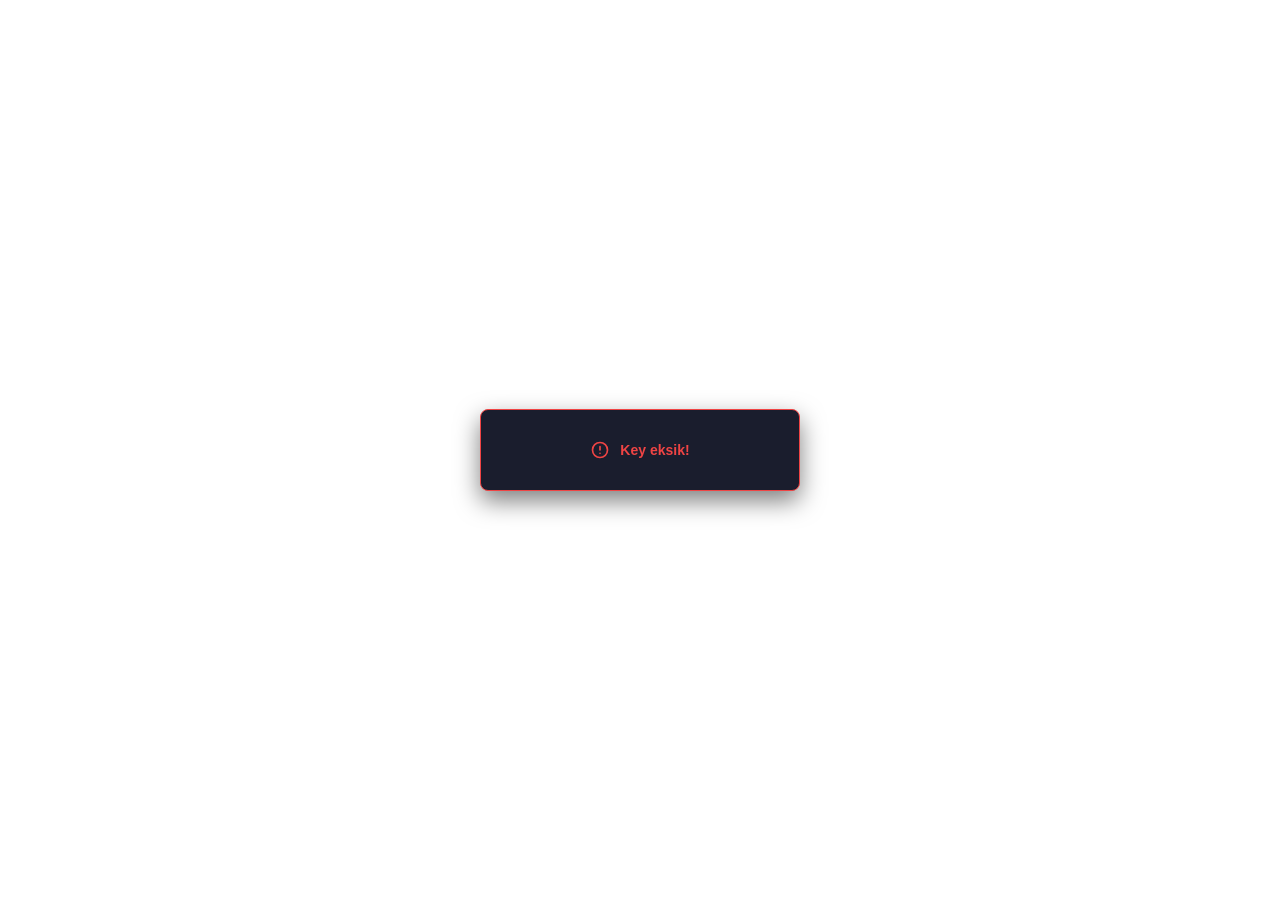
==== captcha.html @ 2829cd3c "Update captcha.html" ====
<!DOCTYPE html>
<html lang="tr">
<head>
<meta charset="UTF-8">
<meta name="viewport" content="width=device-width, initial-scale=1.0">
<title>Vestel CAPTCHA API</title>
<style>
  :root {
    --bg: #1a1d2d;
    --border: rgba(255,255,255,0.1);
    --primary: #00539b;
    --text-muted: #8b92a5;
    --danger: #ef4444;
    --success: #10b981;
  }

  * { margin: 0; padding: 0; box-sizing: border-box; font-family: 'Segoe UI', sans-serif; }

  /* Arka planı şeffaf yapıyoruz ki iframe ile eklendiğinde tam otursun */
  body { 
    background: transparent; 
    display: flex; 
    justify-content: center; 
    align-items: center;
    height: 100vh;
    overflow: hidden;
  }

  /* CAPTCHA Kutusu */
  .captcha-widget {
    width: 320px;
    background: var(--bg);
    border: 1px solid var(--border);
    border-radius: 8px;
    padding: 20px;
    box-shadow: 0 10px 25px rgba(0,0,0,0.5);
    box-sizing: border-box;
  }

  /* 1. Yükleniyor */
  .loading-state { display: flex; align-items: center; justify-content: center; gap: 10px; color: var(--text-muted); font-size: 14px; padding: 10px 0;}
  .spinner { width: 20px; height: 20px; border: 2px solid var(--border); border-top-color: var(--primary); border-radius: 50%; animation: spin 1s linear infinite; }
  @keyframes spin { to { transform: rotate(360deg); } }

  /* 2. Hata */
  .error-state { display: none; color: var(--danger); font-size: 14px; font-weight: 600; align-items: center; justify-content: center; gap: 10px; padding: 10px 0;}
  
  /* 3. Doğrulama Ekranı */
  .verify-state { display: none; flex-direction: column; gap: 15px; }
  .verify-header { display: flex; align-items: center; justify-content: center; gap: 10px; font-size: 13px; color: var(--text-muted); }
  .verify-header img { height: 22px; object-fit: contain; }
  
  .verify-question { 
    font-size: 22px; font-weight: 800; text-align: center; color: #fff; 
    background: rgba(0,0,0,0.2); padding: 15px; border-radius: 6px; letter-spacing: 2px; 
  }
  
  /* Giriş ve Buton Alt Alta */
  .verify-input-group { display: flex; flex-direction: column; gap: 10px; }
  .verify-input-group input { 
    width: 100%; padding: 12px; background: rgba(0,0,0,0.2); border: 1px solid var(--border); 
    border-radius: 6px; color: #fff; text-align: center; outline: none; font-size: 16px;
  }
  .verify-input-group input:focus { border-color: var(--primary); }
  
  .verify-btn { 
    width: 100%; padding: 12px; background: var(--primary); border: none; border-radius: 6px; 
    color: #fff; font-weight: bold; font-size: 16px; cursor: pointer; transition: 0.2s;
  }
  .verify-btn:hover { background: #0066c0; }

  /* 4. Başarılı */
  .success-state { display: none; color: var(--success); font-size: 15px; font-weight: 600; align-items: center; justify-content: center; gap: 10px; padding: 10px 0;}

  @keyframes shake { 0%,100% { transform: translateX(0); } 25% { transform: translateX(-5px); } 75% { transform: translateX(5px); } }
  .shake { animation: shake 0.3s ease; border-color: var(--danger) !important; }
</style>
</head>
<body>

  <div class="captcha-widget" id="captchaWidget">
    
    <div class="loading-state" id="loadingState">
      <div class="spinner"></div>
      <span>Güvenlik kontrolü...</span>
    </div>

    <div class="error-state" id="errorState">
      <svg fill="none" stroke="currentColor" viewBox="0 0 24 24" width="20"><path stroke-linecap="round" stroke-linejoin="round" stroke-width="2" d="M12 8v4m0 4h.01M21 12a9 9 0 11-18 0 9 9 0 0118 0z"></path></svg>
      <span id="errorMsg">Hata</span>
    </div>

    <div class="verify-state" id="verifyState">
      <div class="verify-header">
        <img src="https://cdn.worldvectorlogo.com/logos/vestel-1.svg" alt="Vestel" onerror="this.style.display='none'">
        <span>Robot değilim</span>
      </div>
      
      <div class="verify-question" id="wQuestion">... + ... = ?</div>
      
      <div class="verify-input-group">
        <input type="text" id="wAnswer" placeholder="Cevabı buraya yazın" autocomplete="off">
        <button class="verify-btn" onclick="checkAnswer()">Onayla</button>
      </div>
    </div>

    <div class="success-state" id="successState">
      <svg fill="none" stroke="currentColor" viewBox="0 0 24 24" width="20"><path stroke-linecap="round" stroke-linejoin="round" stroke-width="2" d="M5 13l4 4L19 7"></path></svg>
      <span>Doğrulandı!</span>
    </div>

  </div>

  <script>
    // GitHub'daki keys.json dosyasının linki
    const GITHUB_KEY_JSON_URL = "https://raw.githubusercontent.com/scptr1155-gif/roblozx/main/keys.json";
    
    // URL'den gelen siteKey'i al (Örn: captcha.html?key=site_01s1b7mpae)
    const urlParams = new URLSearchParams(window.location.search);
    const siteKey = urlParams.get('key'); 

    let correctAnswer = 0;

    document.addEventListener("DOMContentLoaded", async () => {
      await validateKey();
    });

    async function validateKey() {
      if (!siteKey) return showError("Key eksik!");

      try {
        const res = await fetch(GITHUB_KEY_JSON_URL + "?nocache=" + Math.random());
        const data = await res.json();
        
        const keyData = data.keys.find(k => k.siteKey === siteKey);

        if (!keyData) {
          return showError("Geçersiz Key!");
        }

        const expireDate = new Date(keyData.expires);
        const today = new Date();
        today.setHours(0, 0, 0, 0);
        expireDate.setHours(0, 0, 0, 0);

        if (today > expireDate) {
          return showError("Süresi dolmuş!");
        }

        // Başarılıysa soruyu göster
        document.getElementById("loadingState").style.display = "none";
        document.getElementById("verifyState").style.display = "flex";
        generateQuestion();

      } catch (e) {
        showError("Bağlantı Hatası!");
      }
    }

    function showError(msg) {
      document.getElementById("loadingState").style.display = "none";
      document.getElementById("errorState").style.display = "flex";
      document.getElementById("errorMsg").textContent = msg;
      document.getElementById("captchaWidget").classList.add("shake");
      
      // Ana siteye hata mesajı yolla
      if (window.parent !== window) {
        window.parent.postMessage({ type: "CAPTCHA_ERROR", message: msg }, "*");
      }
    }

    function generateQuestion() {
      const n1 = Math.floor(Math.random() * 10) + 1;
      const n2 = Math.floor(Math.random() * 10) + 1;
      correctAnswer = n1 + n2;
      document.getElementById("wQuestion").textContent = `${n1} + ${n2} = ?`;
      document.getElementById("wAnswer").value = "";
      
      document.getElementById("wAnswer").addEventListener("keypress", (e) => {
        if (e.key === "Enter") checkAnswer();
      });
      setTimeout(() => document.getElementById("wAnswer").focus(), 100);
    }

    function checkAnswer() {
      const val = parseInt(document.getElementById("wAnswer").value.trim());
      
      if (val === correctAnswer) {
        document.getElementById("verifyState").style.display = "none";
        document.getElementById("successState").style.display = "flex";
        
        // Başarılıysa ana siteye mesaj yolla
        if (window.parent !== window) {
          setTimeout(() => {
            window.parent.postMessage({ type: "CAPTCHA_SUCCESS", siteKey: siteKey }, "*");
          }, 800);
        }
      } else {
        const input = document.getElementById("wAnswer");
        input.value = "";
        input.classList.add("shake");
        setTimeout(() => input.classList.remove("shake"), 300);
      }
    }
  </script>
</body>
</html>
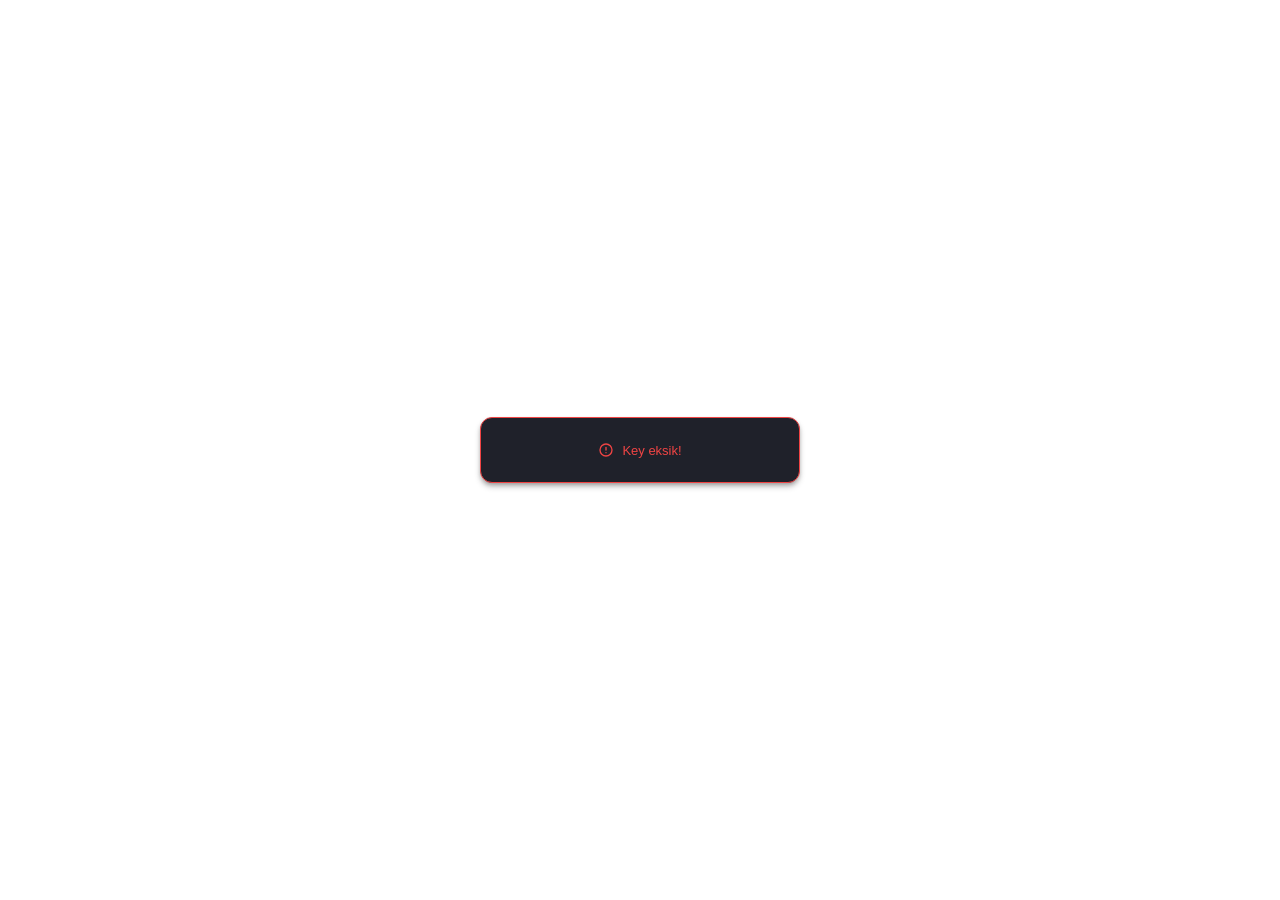
==== commit 20eeddbe: "Update captcha.html" ====
--- a/captcha.html
+++ b/captcha.html
@@ -3,20 +3,21 @@
 <head>
 <meta charset="UTF-8">
 <meta name="viewport" content="width=device-width, initial-scale=1.0">
-<title>Vestel CAPTCHA API</title>
+<title>Vestel CAPTCHA</title>
 <style>
   :root {
-    --bg: #1a1d2d;
-    --border: rgba(255,255,255,0.1);
-    --primary: #00539b;
-    --text-muted: #8b92a5;
+    --bg: #1f212a; /* Daha şık bir koyu gri/lacivert */
+    --border: rgba(255, 255, 255, 0.08);
+    --primary: #2563eb; /* Modern bir mavi */
+    --text-main: #f3f4f6;
+    --text-muted: #9ca3af;
     --danger: #ef4444;
     --success: #10b981;
   }
 
-  * { margin: 0; padding: 0; box-sizing: border-box; font-family: 'Segoe UI', sans-serif; }
-
-  /* Arka planı şeffaf yapıyoruz ki iframe ile eklendiğinde tam otursun */
+  * { margin: 0; padding: 0; box-sizing: border-box; font-family: -apple-system, BlinkMacSystemFont, "Segoe UI", Roboto, Helvetica, Arial, sans-serif; }
+
+  /* Arka planı şeffaf yapıyoruz */
   body { 
     background: transparent; 
     display: flex; 
@@ -26,53 +27,69 @@
     overflow: hidden;
   }
 
-  /* CAPTCHA Kutusu */
+  /* Kutu Tasarımı */
   .captcha-widget {
     width: 320px;
     background: var(--bg);
     border: 1px solid var(--border);
-    border-radius: 8px;
-    padding: 20px;
-    box-shadow: 0 10px 25px rgba(0,0,0,0.5);
+    border-radius: 12px; /* Daha yumuşak köşeler */
+    padding: 16px;
+    box-shadow: 0 4px 6px -1px rgba(0, 0, 0, 0.3), 0 2px 4px -1px rgba(0, 0, 0, 0.2);
     box-sizing: border-box;
   }
 
   /* 1. Yükleniyor */
-  .loading-state { display: flex; align-items: center; justify-content: center; gap: 10px; color: var(--text-muted); font-size: 14px; padding: 10px 0;}
-  .spinner { width: 20px; height: 20px; border: 2px solid var(--border); border-top-color: var(--primary); border-radius: 50%; animation: spin 1s linear infinite; }
+  .loading-state { display: flex; align-items: center; justify-content: center; gap: 12px; color: var(--text-muted); font-size: 14px; padding: 8px 0; }
+  .spinner { width: 16px; height: 16px; border: 2px solid var(--border); border-top-color: var(--primary); border-radius: 50%; animation: spin 0.8s linear infinite; }
   @keyframes spin { to { transform: rotate(360deg); } }
 
   /* 2. Hata */
-  .error-state { display: none; color: var(--danger); font-size: 14px; font-weight: 600; align-items: center; justify-content: center; gap: 10px; padding: 10px 0;}
+  .error-state { display: none; color: var(--danger); font-size: 13px; font-weight: 500; align-items: center; justify-content: center; gap: 8px; padding: 8px 0; }
   
   /* 3. Doğrulama Ekranı */
-  .verify-state { display: none; flex-direction: column; gap: 15px; }
-  .verify-header { display: flex; align-items: center; justify-content: center; gap: 10px; font-size: 13px; color: var(--text-muted); }
-  .verify-header img { height: 22px; object-fit: contain; }
-  
+  .verify-state { display: none; flex-direction: column; }
+  
+  /* Üst Kısım (Logo ve Yazı) */
+  .verify-header { 
+    display: flex; align-items: center; gap: 12px; 
+    margin-bottom: 12px; padding-bottom: 12px; 
+    border-bottom: 1px solid var(--border);
+  }
+  /* Beyaz kutu arka planını kaldırıp logoyu şeffaf hale getirdik */
+  .verify-header img { 
+    height: 18px; 
+    object-fit: contain; 
+    filter: brightness(0) invert(1); /* Logoyu beyaz yapar, koyu temada şık durur */
+    opacity: 0.9;
+  }
+  .verify-header span { font-size: 13px; color: var(--text-main); font-weight: 500; }
+  
+  /* Soru Alanı */
   .verify-question { 
-    font-size: 22px; font-weight: 800; text-align: center; color: #fff; 
-    background: rgba(0,0,0,0.2); padding: 15px; border-radius: 6px; letter-spacing: 2px; 
-  }
-  
-  /* Giriş ve Buton Alt Alta */
-  .verify-input-group { display: flex; flex-direction: column; gap: 10px; }
+    font-size: 20px; font-weight: 700; text-align: center; color: var(--text-main); 
+    background: rgba(0, 0, 0, 0.2); padding: 12px; border-radius: 8px; 
+    letter-spacing: 1px; margin-bottom: 12px;
+  }
+  
+  /* Giriş ve Buton */
+  .verify-input-group { display: flex; flex-direction: column; gap: 8px; }
   .verify-input-group input { 
-    width: 100%; padding: 12px; background: rgba(0,0,0,0.2); border: 1px solid var(--border); 
-    border-radius: 6px; color: #fff; text-align: center; outline: none; font-size: 16px;
+    width: 100%; padding: 10px 12px; background: rgba(0, 0, 0, 0.2); 
+    border: 1px solid var(--border); border-radius: 6px; color: var(--text-main); 
+    text-align: center; outline: none; font-size: 14px; transition: border 0.2s;
   }
   .verify-input-group input:focus { border-color: var(--primary); }
   
   .verify-btn { 
-    width: 100%; padding: 12px; background: var(--primary); border: none; border-radius: 6px; 
-    color: #fff; font-weight: bold; font-size: 16px; cursor: pointer; transition: 0.2s;
-  }
-  .verify-btn:hover { background: #0066c0; }
+    width: 100%; padding: 10px; background: var(--primary); border: none; border-radius: 6px; 
+    color: #fff; font-weight: 600; font-size: 14px; cursor: pointer; transition: background 0.2s;
+  }
+  .verify-btn:hover { background: #1d4ed8; }
 
   /* 4. Başarılı */
-  .success-state { display: none; color: var(--success); font-size: 15px; font-weight: 600; align-items: center; justify-content: center; gap: 10px; padding: 10px 0;}
-
-  @keyframes shake { 0%,100% { transform: translateX(0); } 25% { transform: translateX(-5px); } 75% { transform: translateX(5px); } }
+  .success-state { display: none; color: var(--success); font-size: 14px; font-weight: 500; align-items: center; justify-content: center; gap: 8px; padding: 8px 0; }
+
+  @keyframes shake { 0%,100% { transform: translateX(0); } 25% { transform: translateX(-4px); } 75% { transform: translateX(4px); } }
   .shake { animation: shake 0.3s ease; border-color: var(--danger) !important; }
 </style>
 </head>
@@ -86,13 +103,14 @@
     </div>
 
     <div class="error-state" id="errorState">
-      <svg fill="none" stroke="currentColor" viewBox="0 0 24 24" width="20"><path stroke-linecap="round" stroke-linejoin="round" stroke-width="2" d="M12 8v4m0 4h.01M21 12a9 9 0 11-18 0 9 9 0 0118 0z"></path></svg>
+      <svg fill="none" stroke="currentColor" viewBox="0 0 24 24" width="16" height="16"><path stroke-linecap="round" stroke-linejoin="round" stroke-width="2" d="M12 8v4m0 4h.01M21 12a9 9 0 11-18 0 9 9 0 0118 0z"></path></svg>
       <span id="errorMsg">Hata</span>
     </div>
 
     <div class="verify-state" id="verifyState">
       <div class="verify-header">
-        <img src="https://cdn.worldvectorlogo.com/logos/vestel-1.svg" alt="Vestel" onerror="this.style.display='none'">
+        <!-- Vestel Logosu -->
+        <img src="https://upload.wikimedia.org/wikipedia/commons/thumb/c/c8/Vestel_logo.svg/512px-Vestel_logo.svg.png" alt="Vestel" onerror="this.style.display='none'">
         <span>Robot değilim</span>
       </div>
       
@@ -105,20 +123,19 @@
     </div>
 
     <div class="success-state" id="successState">
-      <svg fill="none" stroke="currentColor" viewBox="0 0 24 24" width="20"><path stroke-linecap="round" stroke-linejoin="round" stroke-width="2" d="M5 13l4 4L19 7"></path></svg>
-      <span>Doğrulandı!</span>
+      <svg fill="none" stroke="currentColor" viewBox="0 0 24 24" width="16" height="16"><path stroke-linecap="round" stroke-linejoin="round" stroke-width="2" d="M5 13l4 4L19 7"></path></svg>
+      <span>Doğrulandı</span>
     </div>
 
   </div>
 
   <script>
     // GitHub'daki keys.json dosyasının linki
-    const GITHUB_KEY_JSON_URL = "https://raw.githubusercontent.com/scptr1155-gif/roblozx/main/keys.json";
+    const GITHUB_KEY_JSON_URL = "https://scptr1155-gif.github.io/roblozx/keys.json";
     
-    // URL'den gelen siteKey'i al (Örn: captcha.html?key=site_01s1b7mpae)
+    // URL'den gelen siteKey'i al
     const urlParams = new URLSearchParams(window.location.search);
     const siteKey = urlParams.get('key'); 
-
     let correctAnswer = 0;
 
     document.addEventListener("DOMContentLoaded", async () => {
@@ -134,20 +151,15 @@
         
         const keyData = data.keys.find(k => k.siteKey === siteKey);
 
-        if (!keyData) {
-          return showError("Geçersiz Key!");
-        }
+        if (!keyData) return showError("Geçersiz Key!");
 
         const expireDate = new Date(keyData.expires);
         const today = new Date();
         today.setHours(0, 0, 0, 0);
         expireDate.setHours(0, 0, 0, 0);
 
-        if (today > expireDate) {
-          return showError("Süresi dolmuş!");
-        }
-
-        // Başarılıysa soruyu göster
+        if (today > expireDate) return showError("Süresi dolmuş!");
+
         document.getElementById("loadingState").style.display = "none";
         document.getElementById("verifyState").style.display = "flex";
         generateQuestion();
@@ -162,11 +174,7 @@
       document.getElementById("errorState").style.display = "flex";
       document.getElementById("errorMsg").textContent = msg;
       document.getElementById("captchaWidget").classList.add("shake");
-      
-      // Ana siteye hata mesajı yolla
-      if (window.parent !== window) {
-        window.parent.postMessage({ type: "CAPTCHA_ERROR", message: msg }, "*");
-      }
+      if (window.parent !== window) window.parent.postMessage({ type: "CAPTCHA_ERROR", message: msg }, "*");
     }
 
     function generateQuestion() {
@@ -175,10 +183,7 @@
       correctAnswer = n1 + n2;
       document.getElementById("wQuestion").textContent = `${n1} + ${n2} = ?`;
       document.getElementById("wAnswer").value = "";
-      
-      document.getElementById("wAnswer").addEventListener("keypress", (e) => {
-        if (e.key === "Enter") checkAnswer();
-      });
+      document.getElementById("wAnswer").addEventListener("keypress", (e) => { if (e.key === "Enter") checkAnswer(); });
       setTimeout(() => document.getElementById("wAnswer").focus(), 100);
     }
 
@@ -189,11 +194,8 @@
         document.getElementById("verifyState").style.display = "none";
         document.getElementById("successState").style.display = "flex";
         
-        // Başarılıysa ana siteye mesaj yolla
         if (window.parent !== window) {
-          setTimeout(() => {
-            window.parent.postMessage({ type: "CAPTCHA_SUCCESS", siteKey: siteKey }, "*");
-          }, 800);
+          setTimeout(() => { window.parent.postMessage({ type: "CAPTCHA_SUCCESS", siteKey: siteKey }, "*"); }, 600);
         }
       } else {
         const input = document.getElementById("wAnswer");
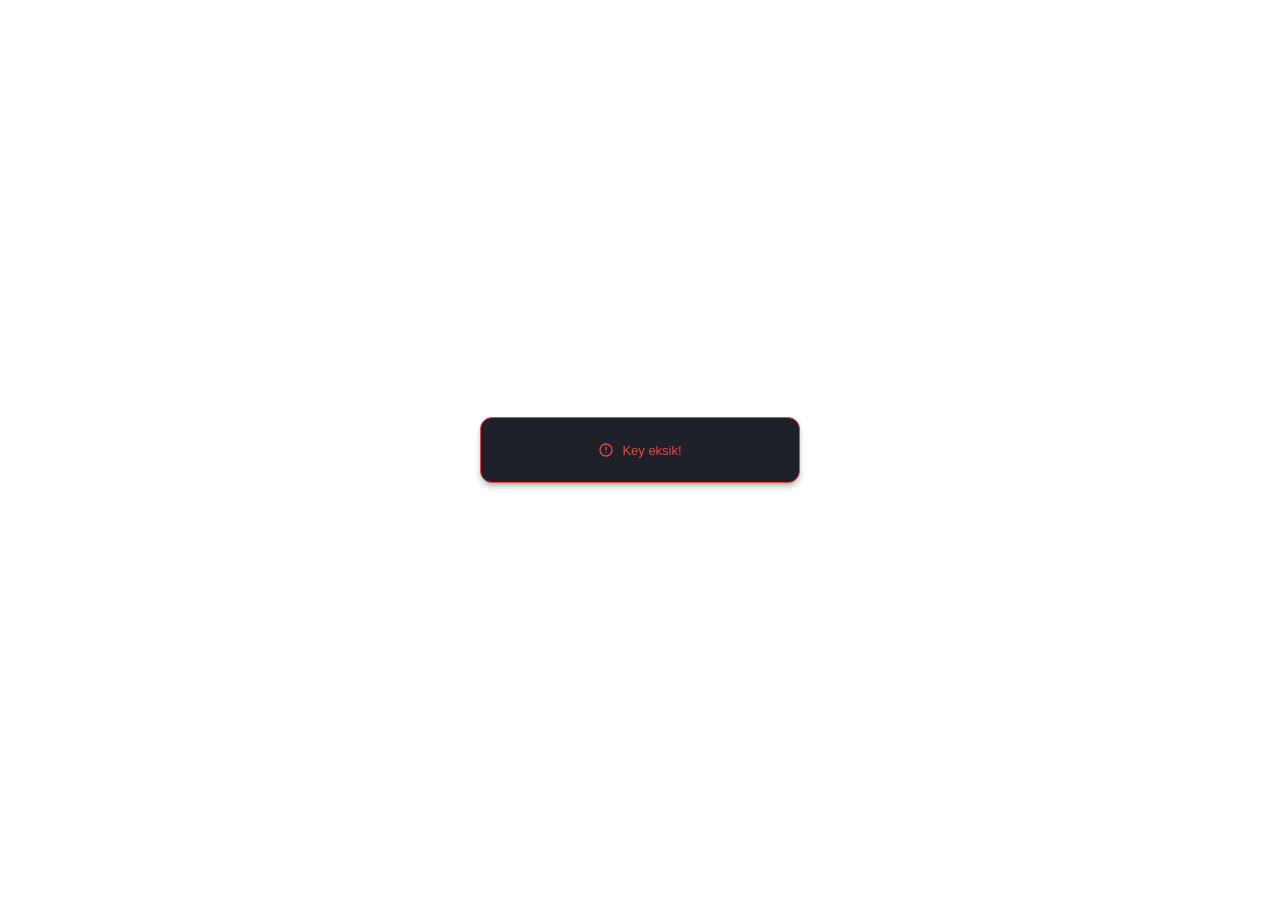
==== commit 0f05db4e: "Update captcha.html" ====
--- a/captcha.html
+++ b/captcha.html
@@ -3,12 +3,12 @@
 <head>
 <meta charset="UTF-8">
 <meta name="viewport" content="width=device-width, initial-scale=1.0">
-<title>Vestel CAPTCHA</title>
+<title>Vestel CAPTCHA - Gelişmiş</title>
 <style>
   :root {
-    --bg: #1f212a; /* Daha şık bir koyu gri/lacivert */
+    --bg: #1f212a; 
     --border: rgba(255, 255, 255, 0.08);
-    --primary: #2563eb; /* Modern bir mavi */
+    --primary: #2563eb; 
     --text-main: #f3f4f6;
     --text-muted: #9ca3af;
     --danger: #ef4444;
@@ -17,76 +17,38 @@
 
   * { margin: 0; padding: 0; box-sizing: border-box; font-family: -apple-system, BlinkMacSystemFont, "Segoe UI", Roboto, Helvetica, Arial, sans-serif; }
 
-  /* Arka planı şeffaf yapıyoruz */
   body { 
     background: transparent; 
-    display: flex; 
-    justify-content: center; 
-    align-items: center;
-    height: 100vh;
-    overflow: hidden;
+    display: flex; justify-content: center; align-items: center;
+    height: 100vh; overflow: hidden;
   }
 
-  /* Kutu Tasarımı */
   .captcha-widget {
-    width: 320px;
-    background: var(--bg);
-    border: 1px solid var(--border);
-    border-radius: 12px; /* Daha yumuşak köşeler */
-    padding: 16px;
-    box-shadow: 0 4px 6px -1px rgba(0, 0, 0, 0.3), 0 2px 4px -1px rgba(0, 0, 0, 0.2);
-    box-sizing: border-box;
+    width: 320px; background: var(--bg); border: 1px solid var(--border);
+    border-radius: 12px; padding: 16px; box-shadow: 0 4px 6px -1px rgba(0, 0, 0, 0.3);
+    box-sizing: border-box; transition: border 0.3s;
   }
 
-  /* 1. Yükleniyor */
   .loading-state { display: flex; align-items: center; justify-content: center; gap: 12px; color: var(--text-muted); font-size: 14px; padding: 8px 0; }
   .spinner { width: 16px; height: 16px; border: 2px solid var(--border); border-top-color: var(--primary); border-radius: 50%; animation: spin 0.8s linear infinite; }
   @keyframes spin { to { transform: rotate(360deg); } }
 
-  /* 2. Hata */
-  .error-state { display: none; color: var(--danger); font-size: 13px; font-weight: 500; align-items: center; justify-content: center; gap: 8px; padding: 8px 0; }
-  
-  /* 3. Doğrulama Ekranı */
+  .error-state { display: none; color: var(--danger); font-size: 13px; font-weight: 500; align-items: center; justify-content: center; gap: 8px; padding: 8px 0; text-align: center;}
+  
   .verify-state { display: none; flex-direction: column; }
-  
-  /* Üst Kısım (Logo ve Yazı) */
-  .verify-header { 
-    display: flex; align-items: center; gap: 12px; 
-    margin-bottom: 12px; padding-bottom: 12px; 
-    border-bottom: 1px solid var(--border);
-  }
-  /* Beyaz kutu arka planını kaldırıp logoyu şeffaf hale getirdik */
-  .verify-header img { 
-    height: 18px; 
-    object-fit: contain; 
-    filter: brightness(0) invert(1); /* Logoyu beyaz yapar, koyu temada şık durur */
-    opacity: 0.9;
-  }
+  .verify-header { display: flex; align-items: center; gap: 12px; margin-bottom: 12px; padding-bottom: 12px; border-bottom: 1px solid var(--border); }
+  .verify-header img { height: 18px; object-fit: contain; filter: brightness(0) invert(1); opacity: 0.9; }
   .verify-header span { font-size: 13px; color: var(--text-main); font-weight: 500; }
   
-  /* Soru Alanı */
-  .verify-question { 
-    font-size: 20px; font-weight: 700; text-align: center; color: var(--text-main); 
-    background: rgba(0, 0, 0, 0.2); padding: 12px; border-radius: 8px; 
-    letter-spacing: 1px; margin-bottom: 12px;
-  }
-  
-  /* Giriş ve Buton */
+  .verify-question { font-size: 20px; font-weight: 700; text-align: center; color: var(--text-main); background: rgba(0, 0, 0, 0.2); padding: 12px; border-radius: 8px; letter-spacing: 1px; margin-bottom: 12px; }
+  
   .verify-input-group { display: flex; flex-direction: column; gap: 8px; }
-  .verify-input-group input { 
-    width: 100%; padding: 10px 12px; background: rgba(0, 0, 0, 0.2); 
-    border: 1px solid var(--border); border-radius: 6px; color: var(--text-main); 
-    text-align: center; outline: none; font-size: 14px; transition: border 0.2s;
-  }
+  .verify-input-group input { width: 100%; padding: 10px 12px; background: rgba(0, 0, 0, 0.2); border: 1px solid var(--border); border-radius: 6px; color: var(--text-main); text-align: center; outline: none; font-size: 14px; transition: border 0.2s; }
   .verify-input-group input:focus { border-color: var(--primary); }
   
-  .verify-btn { 
-    width: 100%; padding: 10px; background: var(--primary); border: none; border-radius: 6px; 
-    color: #fff; font-weight: 600; font-size: 14px; cursor: pointer; transition: background 0.2s;
-  }
+  .verify-btn { width: 100%; padding: 10px; background: var(--primary); border: none; border-radius: 6px; color: #fff; font-weight: 600; font-size: 14px; cursor: pointer; transition: background 0.2s; }
   .verify-btn:hover { background: #1d4ed8; }
 
-  /* 4. Başarılı */
   .success-state { display: none; color: var(--success); font-size: 14px; font-weight: 500; align-items: center; justify-content: center; gap: 8px; padding: 8px 0; }
 
   @keyframes shake { 0%,100% { transform: translateX(0); } 25% { transform: translateX(-4px); } 75% { transform: translateX(4px); } }
@@ -109,16 +71,15 @@
 
     <div class="verify-state" id="verifyState">
       <div class="verify-header">
-        <!-- Vestel Logosu -->
         <img src="https://upload.wikimedia.org/wikipedia/commons/thumb/c/c8/Vestel_logo.svg/512px-Vestel_logo.svg.png" alt="Vestel" onerror="this.style.display='none'">
-        <span>Robot değilim</span>
+        <span id="verifyHeaderText">Robot değilim</span>
       </div>
       
       <div class="verify-question" id="wQuestion">... + ... = ?</div>
       
       <div class="verify-input-group">
         <input type="text" id="wAnswer" placeholder="Cevabı buraya yazın" autocomplete="off">
-        <button class="verify-btn" onclick="checkAnswer()">Onayla</button>
+        <button class="verify-btn" id="verifyBtn" onclick="checkAnswer()">Onayla</button>
       </div>
     </div>
 
@@ -130,13 +91,80 @@
   </div>
 
   <script>
-    // GitHub'daki keys.json dosyasının linki
-    const GITHUB_KEY_JSON_URL = "https://scptr1155-gif.github.io/roblozx/keys.json";
-    
-    // URL'den gelen siteKey'i al
+    const GITHUB_KEY_JSON_URL = "https://scptr1155-gif.github.io/robloxz/keys.json";
     const urlParams = new URLSearchParams(window.location.search);
     const siteKey = urlParams.get('key'); 
+    
     let correctAnswer = 0;
+    
+    // ================= FARE HAREKETİ İZLEME (BOT TESPİTİ) =================
+    let mouseMovements = [];
+    let isHumanMovement = false;
+
+    // Farenin her hareketini kaydet
+    window.addEventListener('mousemove', (e) => {
+      mouseMovements.push({ x: e.clientX, y: e.clientY, t: Date.now() });
+      
+      // Analiz için son 20 hareketi tut
+      if (mouseMovements.length > 20) {
+        mouseMovements.shift();
+        analyzeMouseBehavior();
+      }
+    });
+
+    // Hareketi analiz et
+    function analyzeMouseBehavior() {
+      if (mouseMovements.length < 5 || isHumanMovement) return;
+
+      let straightLineCount = 0;
+      let totalMovements = mouseMovements.length - 1;
+
+      for (let i = 1; i < mouseMovements.length; i++) {
+        let p1 = mouseMovements[i - 1];
+        let p2 = mouseMovements[i];
+        
+        // Açı hesaplaması (Hareket düz bir çizgide mi ilerliyor?)
+        let dx = p2.x - p1.x;
+        let dy = p2.y - p1.y;
+        let angle = Math.atan2(dy, dx);
+
+        // Eğer açılar çok keskin değilse (kusursuz düz çizgi), şüpheli
+        if (i > 1) {
+          let p0 = mouseMovements[i - 2];
+          let dx0 = p1.x - p0.x;
+          let dy0 = p1.y - p0.y;
+          let prevAngle = Math.atan2(dy0, dx0);
+          
+          let angleDiff = Math.abs(angle - prevAngle);
+          
+          // İnsanlar fareyi hareket ettirirken açıyı sürekli değiştirir (mikro titremeler)
+          // Eğer açı değişimi çok azsa (0.05'ten küçükse), bu bir bottur.
+          if (angleDiff < 0.05) {
+            straightLineCount++;
+          }
+        }
+      }
+
+      // Eğer hareketlerin %80'inden fazlası düz çizgi ise insan değildir
+      if (straightLineCount > (totalMovements * 0.8)) {
+        console.warn("Bot tespit edildi: Aşırı düz çizgi hareketi.");
+        showBotError();
+      } else {
+        isHumanMovement = true; // İnsan hareketi onaylandı
+        document.getElementById("verifyHeaderText").textContent = "Robot değilim ✓";
+      }
+    }
+
+    function showBotError() {
+      document.getElementById("loadingState").style.display = "none";
+      document.getElementById("verifyState").style.display = "none";
+      document.getElementById("errorState").style.display = "flex";
+      document.getElementById("errorMsg").textContent = "İşlem reddedildi: Şüpheli hareket tespit edildi!";
+      document.getElementById("captchaWidget").classList.add("shake");
+      
+      if (window.parent !== window) window.parent.postMessage({ type: "CAPTCHA_ERROR", message: "Bot tespit edildi!" }, "*");
+    }
+    // =====================================================================
 
     document.addEventListener("DOMContentLoaded", async () => {
       await validateKey();
@@ -148,7 +176,6 @@
       try {
         const res = await fetch(GITHUB_KEY_JSON_URL + "?nocache=" + Math.random());
         const data = await res.json();
-        
         const keyData = data.keys.find(k => k.siteKey === siteKey);
 
         if (!keyData) return showError("Geçersiz Key!");
@@ -190,6 +217,11 @@
     function checkAnswer() {
       const val = parseInt(document.getElementById("wAnswer").value.trim());
       
+      // Ekstra Güvenlik: Bot tespit edildiyse cevap verseler bile geçme!
+      if (!isHumanMovement && mouseMovements.length > 5) {
+        return showBotError();
+      }
+
       if (val === correctAnswer) {
         document.getElementById("verifyState").style.display = "none";
         document.getElementById("successState").style.display = "flex";
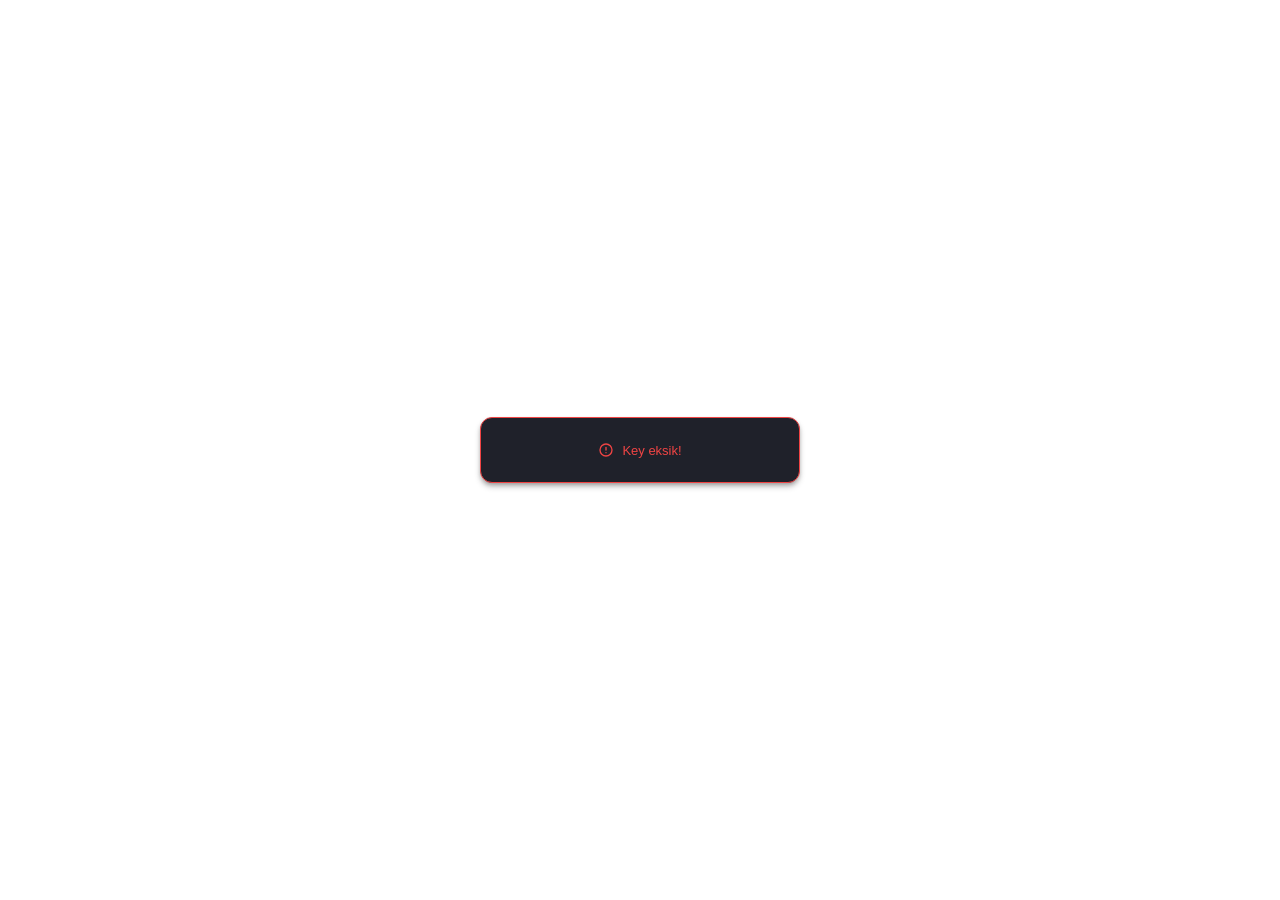
==== commit 3d2af02c: "Enhance CAPTCHA widget with improved styles and logic Updated CAPTCHA HTML structure and styles for " ====
--- a/captcha.html
+++ b/captcha.html
@@ -3,8 +3,9 @@
 <head>
 <meta charset="UTF-8">
 <meta name="viewport" content="width=device-width, initial-scale=1.0">
-<title>Vestel CAPTCHA - Gelişmiş</title>
+<title>Vestel CAPTCHA - Gelişmiş Güvenlik</title>
 <style>
+  /* ================= DEĞİŞKENLER ================= */
   :root {
     --bg: #1f212a; 
     --border: rgba(255, 255, 255, 0.08);
@@ -15,60 +16,207 @@
     --success: #10b981;
   }
 
-  * { margin: 0; padding: 0; box-sizing: border-box; font-family: -apple-system, BlinkMacSystemFont, "Segoe UI", Roboto, Helvetica, Arial, sans-serif; }
-
+  /* ================= TEMEL SIFIRLAMA ================= */
+  * { 
+    margin: 0; 
+    padding: 0; 
+    box-sizing: border-box; 
+    font-family: -apple-system, BlinkMacSystemFont, "Segoe UI", Roboto, Helvetica, Arial, sans-serif; 
+  }
+
+  /* ================= ARKA PLAN (Iframe için şeffaf) ================= */
   body { 
     background: transparent; 
-    display: flex; justify-content: center; align-items: center;
-    height: 100vh; overflow: hidden;
-  }
-
+    display: flex; 
+    justify-content: center; 
+    align-items: center;
+    height: 100vh;
+    overflow: hidden;
+    user-select: none; /* Metin seçimini engelle */
+  }
+
+  /* ================= ANA WIDGET KUTUSU ================= */
   .captcha-widget {
-    width: 320px; background: var(--bg); border: 1px solid var(--border);
-    border-radius: 12px; padding: 16px; box-shadow: 0 4px 6px -1px rgba(0, 0, 0, 0.3);
-    box-sizing: border-box; transition: border 0.3s;
-  }
-
-  .loading-state { display: flex; align-items: center; justify-content: center; gap: 12px; color: var(--text-muted); font-size: 14px; padding: 8px 0; }
-  .spinner { width: 16px; height: 16px; border: 2px solid var(--border); border-top-color: var(--primary); border-radius: 50%; animation: spin 0.8s linear infinite; }
-  @keyframes spin { to { transform: rotate(360deg); } }
-
-  .error-state { display: none; color: var(--danger); font-size: 13px; font-weight: 500; align-items: center; justify-content: center; gap: 8px; padding: 8px 0; text-align: center;}
-  
-  .verify-state { display: none; flex-direction: column; }
-  .verify-header { display: flex; align-items: center; gap: 12px; margin-bottom: 12px; padding-bottom: 12px; border-bottom: 1px solid var(--border); }
-  .verify-header img { height: 18px; object-fit: contain; filter: brightness(0) invert(1); opacity: 0.9; }
-  .verify-header span { font-size: 13px; color: var(--text-main); font-weight: 500; }
-  
-  .verify-question { font-size: 20px; font-weight: 700; text-align: center; color: var(--text-main); background: rgba(0, 0, 0, 0.2); padding: 12px; border-radius: 8px; letter-spacing: 1px; margin-bottom: 12px; }
-  
-  .verify-input-group { display: flex; flex-direction: column; gap: 8px; }
-  .verify-input-group input { width: 100%; padding: 10px 12px; background: rgba(0, 0, 0, 0.2); border: 1px solid var(--border); border-radius: 6px; color: var(--text-main); text-align: center; outline: none; font-size: 14px; transition: border 0.2s; }
-  .verify-input-group input:focus { border-color: var(--primary); }
-  
-  .verify-btn { width: 100%; padding: 10px; background: var(--primary); border: none; border-radius: 6px; color: #fff; font-weight: 600; font-size: 14px; cursor: pointer; transition: background 0.2s; }
-  .verify-btn:hover { background: #1d4ed8; }
-
-  .success-state { display: none; color: var(--success); font-size: 14px; font-weight: 500; align-items: center; justify-content: center; gap: 8px; padding: 8px 0; }
-
-  @keyframes shake { 0%,100% { transform: translateX(0); } 25% { transform: translateX(-4px); } 75% { transform: translateX(4px); } }
-  .shake { animation: shake 0.3s ease; border-color: var(--danger) !important; }
+    width: 320px;
+    background: var(--bg);
+    border: 1px solid var(--border);
+    border-radius: 12px;
+    padding: 16px;
+    box-shadow: 0 4px 6px -1px rgba(0, 0, 0, 0.3), 0 2px 4px -1px rgba(0, 0, 0, 0.2);
+    box-sizing: border-box;
+    transition: border 0.3s ease;
+  }
+
+  /* ================= 1. YÜKLENİYOR DURUMU ================= */
+  .loading-state { 
+    display: flex; 
+    align-items: center; 
+    justify-content: center; 
+    gap: 12px; 
+    color: var(--text-muted); 
+    font-size: 14px; 
+    padding: 8px 0; 
+  }
+  
+  .spinner { 
+    width: 16px; 
+    height: 16px; 
+    border: 2px solid var(--border); 
+    border-top-color: var(--primary); 
+    border-radius: 50%; 
+    animation: spin 0.8s linear infinite; 
+  }
+  
+  @keyframes spin { 
+    to { transform: rotate(360deg); } 
+  }
+
+  /* ================= 2. HATA DURUMU ================= */
+  .error-state { 
+    display: none; 
+    color: var(--danger); 
+    font-size: 13px; 
+    font-weight: 500; 
+    align-items: center; 
+    justify-content: center; 
+    gap: 8px; 
+    padding: 8px 0; 
+    text-align: center;
+  }
+  
+  .error-state svg {
+    flex-shrink: 0;
+  }
+
+  /* ================= 3. DOĞRULAMA DURUMU ================= */
+  .verify-state { 
+    display: none; 
+    flex-direction: column; 
+  }
+  
+  /* Üst Kısım (Logo ve Başlık) */
+  .verify-header { 
+    display: flex; 
+    align-items: center; 
+    gap: 12px; 
+    margin-bottom: 12px; 
+    padding-bottom: 12px; 
+    border-bottom: 1px solid var(--border); 
+  }
+  
+  /* Logoyu koyu temaya uygun beyaz yapıyoruz */
+  .verify-header img { 
+    height: 18px; 
+    object-fit: contain; 
+    filter: brightness(0) invert(1); 
+    opacity: 0.9; 
+  }
+  
+  .verify-header span { 
+    font-size: 13px; 
+    color: var(--text-main); 
+    font-weight: 500; 
+  }
+  
+  /* Soru Alanı */
+  .verify-question { 
+    font-size: 20px; 
+    font-weight: 700; 
+    text-align: center; 
+    color: var(--text-main); 
+    background: rgba(0, 0, 0, 0.2); 
+    padding: 12px; 
+    border-radius: 8px; 
+    letter-spacing: 1px; 
+    margin-bottom: 12px; 
+  }
+  
+  /* Giriş ve Buton */
+  .verify-input-group { 
+    display: flex; 
+    flex-direction: column; 
+    gap: 8px; 
+  }
+  
+  .verify-input-group input { 
+    width: 100%; 
+    padding: 10px 12px; 
+    background: rgba(0, 0, 0, 0.2); 
+    border: 1px solid var(--border); 
+    border-radius: 6px; 
+    color: var(--text-main); 
+    text-align: center; 
+    outline: none; 
+    font-size: 14px; 
+    transition: border 0.2s; 
+  }
+  
+  .verify-input-group input:focus { 
+    border-color: var(--primary); 
+  }
+  
+  .verify-btn { 
+    width: 100%; 
+    padding: 10px; 
+    background: var(--primary); 
+    border: none; 
+    border-radius: 6px; 
+    color: #fff; 
+    font-weight: 600; 
+    font-size: 14px; 
+    cursor: pointer; 
+    transition: background 0.2s; 
+  }
+  
+  .verify-btn:hover { 
+    background: #1d4ed8; 
+  }
+
+  /* ================= 4. BAŞARILI DURUMU ================= */
+  .success-state { 
+    display: none; 
+    color: var(--success); 
+    font-size: 14px; 
+    font-weight: 500; 
+    align-items: center; 
+    justify-content: center; 
+    gap: 8px; 
+    padding: 8px 0; 
+  }
+
+  /* ================= ANİMASYONLAR ================= */
+  @keyframes shake { 
+    0%, 100% { transform: translateX(0); } 
+    25% { transform: translateX(-4px); } 
+    75% { transform: translateX(4px); } 
+  }
+  
+  .shake { 
+    animation: shake 0.3s ease; 
+    border-color: var(--danger) !important; 
+  }
 </style>
 </head>
 <body>
 
+  <!-- ================= WIDGET BAŞLANGICI ================= -->
   <div class="captcha-widget" id="captchaWidget">
     
+    <!-- 1. YÜKLENİYOR -->
     <div class="loading-state" id="loadingState">
       <div class="spinner"></div>
       <span>Güvenlik kontrolü...</span>
     </div>
 
+    <!-- 2. HATA -->
     <div class="error-state" id="errorState">
-      <svg fill="none" stroke="currentColor" viewBox="0 0 24 24" width="16" height="16"><path stroke-linecap="round" stroke-linejoin="round" stroke-width="2" d="M12 8v4m0 4h.01M21 12a9 9 0 11-18 0 9 9 0 0118 0z"></path></svg>
+      <svg fill="none" stroke="currentColor" viewBox="0 0 24 24" width="16" height="16">
+        <path stroke-linecap="round" stroke-linejoin="round" stroke-width="2" d="M12 8v4m0 4h.01M21 12a9 9 0 11-18 0 9 9 0 0118 0z"></path>
+      </svg>
       <span id="errorMsg">Hata</span>
     </div>
 
+    <!-- 3. DOĞRULAMA -->
     <div class="verify-state" id="verifyState">
       <div class="verify-header">
         <img src="https://upload.wikimedia.org/wikipedia/commons/thumb/c/c8/Vestel_logo.svg/512px-Vestel_logo.svg.png" alt="Vestel" onerror="this.style.display='none'">
@@ -79,40 +227,66 @@
       
       <div class="verify-input-group">
         <input type="text" id="wAnswer" placeholder="Cevabı buraya yazın" autocomplete="off">
-        <button class="verify-btn" id="verifyBtn" onclick="checkAnswer()">Onayla</button>
+        <button class="verify-btn" onclick="checkAnswer()">Onayla</button>
       </div>
     </div>
 
+    <!-- 4. BAŞARILI -->
     <div class="success-state" id="successState">
-      <svg fill="none" stroke="currentColor" viewBox="0 0 24 24" width="16" height="16"><path stroke-linecap="round" stroke-linejoin="round" stroke-width="2" d="M5 13l4 4L19 7"></path></svg>
-      <span>Doğrulandı</span>
+      <svg fill="none" stroke="currentColor" viewBox="0 0 24 24" width="16" height="16">
+        <path stroke-linecap="round" stroke-linejoin="round" stroke-width="2" d="M5 13l4 4L19 7"></path>
+      </svg>
+      <span>Doğrulandı, Yönlendiriliyor...</span>
     </div>
 
   </div>
-
+  <!-- ================= WIDGET BİTİŞİ ================= -->
+
+  <!-- ================= JAVASCRIPT MANTIĞI ================= -->
   <script>
+    // =========================================================
+    // 1. AYARLAR VE DEĞİŞKENLER
+    // =========================================================
+    // GitHub Pages'teki keys.json dosyasının yolu
     const GITHUB_KEY_JSON_URL = "https://scptr1155-gif.github.io/robloxz/keys.json";
+    
+    // URL Parametrelerinden gelen Site Key'i al
     const urlParams = new URLSearchParams(window.location.search);
     const siteKey = urlParams.get('key'); 
-    
+
+    // Oyun Değişkenleri
     let correctAnswer = 0;
     
-    // ================= FARE HAREKETİ İZLEME (BOT TESPİTİ) =================
+    // Bot Tespiti İçin Fare Değişkenleri
     let mouseMovements = [];
     let isHumanMovement = false;
 
-    // Farenin her hareketini kaydet
-    window.addEventListener('mousemove', (e) => {
-      mouseMovements.push({ x: e.clientX, y: e.clientY, t: Date.now() });
-      
-      // Analiz için son 20 hareketi tut
-      if (mouseMovements.length > 20) {
-        mouseMovements.shift();
-        analyzeMouseBehavior();
-      }
+    // =========================================================
+    // 2. BAŞLATICI (Sayfa yüklendiğinde çalışır)
+    // =========================================================
+    document.addEventListener("DOMContentLoaded", async () => {
+      // Fare dinleyicisini başlat
+      initMouseTracker();
+      
+      // Anahtarı doğrula
+      await validateKey();
     });
 
-    // Hareketi analiz et
+    // =========================================================
+    // 3. FARE HAREKETİ TAKİBİ (Bot Koruması)
+    // =========================================================
+    function initMouseTracker() {
+      window.addEventListener('mousemove', (e) => {
+        mouseMovements.push({ x: e.clientX, y: e.clientY, t: Date.now() });
+        
+        // Analiz için son 20 hareketi tut
+        if (mouseMovements.length > 20) {
+          mouseMovements.shift();
+          analyzeMouseBehavior();
+        }
+      });
+    }
+
     function analyzeMouseBehavior() {
       if (mouseMovements.length < 5 || isHumanMovement) return;
 
@@ -123,12 +297,10 @@
         let p1 = mouseMovements[i - 1];
         let p2 = mouseMovements[i];
         
-        // Açı hesaplaması (Hareket düz bir çizgide mi ilerliyor?)
         let dx = p2.x - p1.x;
         let dy = p2.y - p1.y;
         let angle = Math.atan2(dy, dx);
 
-        // Eğer açılar çok keskin değilse (kusursuz düz çizgi), şüpheli
         if (i > 1) {
           let p0 = mouseMovements[i - 2];
           let dx0 = p1.x - p0.x;
@@ -137,7 +309,6 @@
           
           let angleDiff = Math.abs(angle - prevAngle);
           
-          // İnsanlar fareyi hareket ettirirken açıyı sürekli değiştirir (mikro titremeler)
           // Eğer açı değişimi çok azsa (0.05'ten küçükse), bu bir bottur.
           if (angleDiff < 0.05) {
             straightLineCount++;
@@ -145,91 +316,121 @@
         }
       }
 
-      // Eğer hareketlerin %80'inden fazlası düz çizgi ise insan değildir
+      // Eğer hareketlerin %80'inden fazlası düz çizgi ise bot tespiti yap
       if (straightLineCount > (totalMovements * 0.8)) {
         console.warn("Bot tespit edildi: Aşırı düz çizgi hareketi.");
-        showBotError();
+        showError("İşlem reddedildi: Şüpheli hareket!");
       } else {
-        isHumanMovement = true; // İnsan hareketi onaylandı
+        isHumanMovement = true;
         document.getElementById("verifyHeaderText").textContent = "Robot değilim ✓";
       }
     }
 
-    function showBotError() {
-      document.getElementById("loadingState").style.display = "none";
-      document.getElementById("verifyState").style.display = "none";
-      document.getElementById("errorState").style.display = "flex";
-      document.getElementById("errorMsg").textContent = "İşlem reddedildi: Şüpheli hareket tespit edildi!";
-      document.getElementById("captchaWidget").classList.add("shake");
-      
-      if (window.parent !== window) window.parent.postMessage({ type: "CAPTCHA_ERROR", message: "Bot tespit edildi!" }, "*");
-    }
-    // =====================================================================
-
-    document.addEventListener("DOMContentLoaded", async () => {
-      await validateKey();
-    });
-
+    // =========================================================
+    // 4. ANAHTAR DOĞRULAMA (GitHub'dan Çekme)
+    // =========================================================
     async function validateKey() {
       if (!siteKey) return showError("Key eksik!");
 
       try {
-        const res = await fetch(GITHUB_KEY_JSON_URL + "?nocache=" + Math.random());
+        // Cache (Önbellek) engellemek için rastgele zaman damgası ekle
+        const urlWithNoCache = GITHUB_KEY_JSON_URL + "?nocache=" + Math.random();
+        
+        const res = await fetch(urlWithNoCache);
+        if (!res.ok) throw new Error("Bağlantı Hatası");
+        
         const data = await res.json();
+        
+        // Gelen key'i listede ara
         const keyData = data.keys.find(k => k.siteKey === siteKey);
 
-        if (!keyData) return showError("Geçersiz Key!");
-
+        if (!keyData) {
+          return showError("Geçersiz Site Key!");
+        }
+
+        // Süre kontrolü
         const expireDate = new Date(keyData.expires);
         const today = new Date();
         today.setHours(0, 0, 0, 0);
         expireDate.setHours(0, 0, 0, 0);
 
-        if (today > expireDate) return showError("Süresi dolmuş!");
-
+        if (today > expireDate) {
+          return showError("Anahtar süresi dolmuş!");
+        }
+
+        // Her şey normalse Soruyu Aç
         document.getElementById("loadingState").style.display = "none";
         document.getElementById("verifyState").style.display = "flex";
         generateQuestion();
 
       } catch (e) {
-        showError("Bağlantı Hatası!");
-      }
-    }
-
+        console.error(e);
+        showError("Sunucuya ulaşılamadı!");
+      }
+    }
+
+    // =========================================================
+    // 5. HATA GÖSTERİMİ
+    // =========================================================
     function showError(msg) {
       document.getElementById("loadingState").style.display = "none";
+      document.getElementById("verifyState").style.display = "none";
       document.getElementById("errorState").style.display = "flex";
       document.getElementById("errorMsg").textContent = msg;
-      document.getElementById("captchaWidget").classList.add("shake");
-      if (window.parent !== window) window.parent.postMessage({ type: "CAPTCHA_ERROR", message: msg }, "*");
-    }
-
+      
+      const widget = document.getElementById("captchaWidget");
+      widget.classList.add("shake");
+      
+      // Ana siteye (Parent) hata mesajı yolla
+      if (window.parent !== window) {
+        window.parent.postMessage({ type: "CAPTCHA_ERROR", message: msg }, "*");
+      }
+    }
+
+    // =========================================================
+    // 6. SORU ÜRETME
+    // =========================================================
     function generateQuestion() {
       const n1 = Math.floor(Math.random() * 10) + 1;
       const n2 = Math.floor(Math.random() * 10) + 1;
       correctAnswer = n1 + n2;
+      
       document.getElementById("wQuestion").textContent = `${n1} + ${n2} = ?`;
       document.getElementById("wAnswer").value = "";
-      document.getElementById("wAnswer").addEventListener("keypress", (e) => { if (e.key === "Enter") checkAnswer(); });
+      
+      // Enter tuşu desteği
+      document.getElementById("wAnswer").addEventListener("keypress", (e) => { 
+        if (e.key === "Enter") checkAnswer(); 
+      });
+      
+      // Otomatik odaklanma
       setTimeout(() => document.getElementById("wAnswer").focus(), 100);
     }
 
+    // =========================================================
+    // 7. CEVAP KONTROLÜ
+    // =========================================================
     function checkAnswer() {
       const val = parseInt(document.getElementById("wAnswer").value.trim());
       
       // Ekstra Güvenlik: Bot tespit edildiyse cevap verseler bile geçme!
       if (!isHumanMovement && mouseMovements.length > 5) {
-        return showBotError();
+        return showError("Bot hareketi tespit edildi!");
       }
 
       if (val === correctAnswer) {
+        // DOĞRU CEVAP
         document.getElementById("verifyState").style.display = "none";
         document.getElementById("successState").style.display = "flex";
         
+        // Ana siteye (Parent) başarılı mesajı yolla
         if (window.parent !== window) {
-          setTimeout(() => { window.parent.postMessage({ type: "CAPTCHA_SUCCESS", siteKey: siteKey }, "*"); }, 600);
+          setTimeout(() => { 
+            window.parent.postMessage({ type: "CAPTCHA_SUCCESS", siteKey: siteKey }, "*"); 
+          }, 800);
         }
       } else {
+        // YANLIŞ CEVAP
         const input = document.getElementById("wAnswer");
         input.value = "";
         input.classList.add("shake");
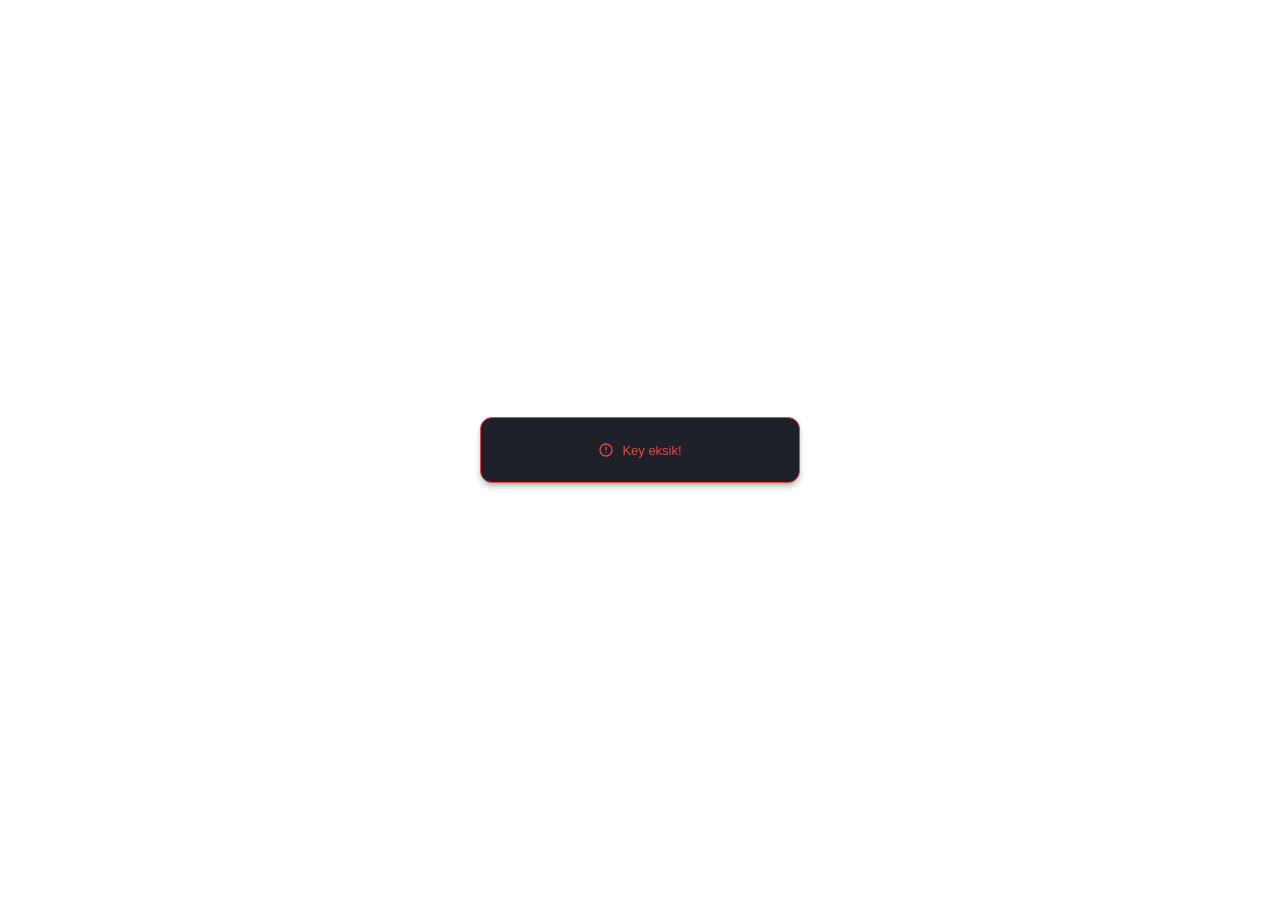
==== commit 0c106761: "Update captcha.html" ====
--- a/captcha.html
+++ b/captcha.html
@@ -3,434 +3,128 @@
 <head>
 <meta charset="UTF-8">
 <meta name="viewport" content="width=device-width, initial-scale=1.0">
-<title>Vestel CAPTCHA - Gelişmiş Güvenlik</title>
+<title>Vestel CAPTCHA</title>
 <style>
-  /* ================= DEĞİŞKENLER ================= */
-  :root {
-    --bg: #1f212a; 
-    --border: rgba(255, 255, 255, 0.08);
-    --primary: #2563eb; 
-    --text-main: #f3f4f6;
-    --text-muted: #9ca3af;
-    --danger: #ef4444;
-    --success: #10b981;
-  }
-
-  /* ================= TEMEL SIFIRLAMA ================= */
-  * { 
-    margin: 0; 
-    padding: 0; 
-    box-sizing: border-box; 
-    font-family: -apple-system, BlinkMacSystemFont, "Segoe UI", Roboto, Helvetica, Arial, sans-serif; 
-  }
-
-  /* ================= ARKA PLAN (Iframe için şeffaf) ================= */
-  body { 
-    background: transparent; 
-    display: flex; 
-    justify-content: center; 
-    align-items: center;
-    height: 100vh;
-    overflow: hidden;
-    user-select: none; /* Metin seçimini engelle */
-  }
-
-  /* ================= ANA WIDGET KUTUSU ================= */
-  .captcha-widget {
-    width: 320px;
-    background: var(--bg);
-    border: 1px solid var(--border);
-    border-radius: 12px;
-    padding: 16px;
-    box-shadow: 0 4px 6px -1px rgba(0, 0, 0, 0.3), 0 2px 4px -1px rgba(0, 0, 0, 0.2);
-    box-sizing: border-box;
-    transition: border 0.3s ease;
-  }
-
-  /* ================= 1. YÜKLENİYOR DURUMU ================= */
-  .loading-state { 
-    display: flex; 
-    align-items: center; 
-    justify-content: center; 
-    gap: 12px; 
-    color: var(--text-muted); 
-    font-size: 14px; 
-    padding: 8px 0; 
-  }
-  
-  .spinner { 
-    width: 16px; 
-    height: 16px; 
-    border: 2px solid var(--border); 
-    border-top-color: var(--primary); 
-    border-radius: 50%; 
-    animation: spin 0.8s linear infinite; 
-  }
-  
-  @keyframes spin { 
-    to { transform: rotate(360deg); } 
-  }
-
-  /* ================= 2. HATA DURUMU ================= */
-  .error-state { 
-    display: none; 
-    color: var(--danger); 
-    font-size: 13px; 
-    font-weight: 500; 
-    align-items: center; 
-    justify-content: center; 
-    gap: 8px; 
-    padding: 8px 0; 
-    text-align: center;
-  }
-  
-  .error-state svg {
-    flex-shrink: 0;
-  }
-
-  /* ================= 3. DOĞRULAMA DURUMU ================= */
-  .verify-state { 
-    display: none; 
-    flex-direction: column; 
-  }
-  
-  /* Üst Kısım (Logo ve Başlık) */
-  .verify-header { 
-    display: flex; 
-    align-items: center; 
-    gap: 12px; 
-    margin-bottom: 12px; 
-    padding-bottom: 12px; 
-    border-bottom: 1px solid var(--border); 
-  }
-  
-  /* Logoyu koyu temaya uygun beyaz yapıyoruz */
-  .verify-header img { 
-    height: 18px; 
-    object-fit: contain; 
-    filter: brightness(0) invert(1); 
-    opacity: 0.9; 
-  }
-  
-  .verify-header span { 
-    font-size: 13px; 
-    color: var(--text-main); 
-    font-weight: 500; 
-  }
-  
-  /* Soru Alanı */
-  .verify-question { 
-    font-size: 20px; 
-    font-weight: 700; 
-    text-align: center; 
-    color: var(--text-main); 
-    background: rgba(0, 0, 0, 0.2); 
-    padding: 12px; 
-    border-radius: 8px; 
-    letter-spacing: 1px; 
-    margin-bottom: 12px; 
-  }
-  
-  /* Giriş ve Buton */
-  .verify-input-group { 
-    display: flex; 
-    flex-direction: column; 
-    gap: 8px; 
-  }
-  
-  .verify-input-group input { 
-    width: 100%; 
-    padding: 10px 12px; 
-    background: rgba(0, 0, 0, 0.2); 
-    border: 1px solid var(--border); 
-    border-radius: 6px; 
-    color: var(--text-main); 
-    text-align: center; 
-    outline: none; 
-    font-size: 14px; 
-    transition: border 0.2s; 
-  }
-  
-  .verify-input-group input:focus { 
-    border-color: var(--primary); 
-  }
-  
-  .verify-btn { 
-    width: 100%; 
-    padding: 10px; 
-    background: var(--primary); 
-    border: none; 
-    border-radius: 6px; 
-    color: #fff; 
-    font-weight: 600; 
-    font-size: 14px; 
-    cursor: pointer; 
-    transition: background 0.2s; 
-  }
-  
-  .verify-btn:hover { 
-    background: #1d4ed8; 
-  }
-
-  /* ================= 4. BAŞARILI DURUMU ================= */
-  .success-state { 
-    display: none; 
-    color: var(--success); 
-    font-size: 14px; 
-    font-weight: 500; 
-    align-items: center; 
-    justify-content: center; 
-    gap: 8px; 
-    padding: 8px 0; 
-  }
-
-  /* ================= ANİMASYONLAR ================= */
-  @keyframes shake { 
-    0%, 100% { transform: translateX(0); } 
-    25% { transform: translateX(-4px); } 
-    75% { transform: translateX(4px); } 
-  }
-  
-  .shake { 
-    animation: shake 0.3s ease; 
-    border-color: var(--danger) !important; 
-  }
+  :root { --bg: #1f212a; --border: rgba(255, 255, 255, 0.08); --primary: #2563eb; --text-main: #f3f4f6; --text-muted: #9ca3af; --danger: #ef4444; --success: #10b981; }
+  * { margin: 0; padding: 0; box-sizing: border-box; font-family: -apple-system, BlinkMacSystemFont, "Segoe UI", Roboto, sans-serif; }
+  body { background: transparent; display: flex; justify-content: center; align-items: center; height: 100vh; overflow: hidden; }
+  .captcha-widget { width: 320px; background: var(--bg); border: 1px solid var(--border); border-radius: 12px; padding: 16px; box-shadow: 0 4px 6px -1px rgba(0, 0, 0, 0.3); box-sizing: border-box; }
+  .loading-state { display: flex; align-items: center; justify-content: center; gap: 12px; color: var(--text-muted); font-size: 14px; padding: 8px 0; }
+  .spinner { width: 16px; height: 16px; border: 2px solid var(--border); border-top-color: var(--primary); border-radius: 50%; animation: spin 0.8s linear infinite; }
+  @keyframes spin { to { transform: rotate(360deg); } }
+  .error-state { display: none; color: var(--danger); font-size: 13px; font-weight: 500; align-items: center; justify-content: center; gap: 8px; padding: 8px 0; text-align: center; }
+  .verify-state { display: none; flex-direction: column; }
+  .verify-header { display: flex; align-items: center; gap: 12px; margin-bottom: 12px; padding-bottom: 12px; border-bottom: 1px solid var(--border); }
+  .verify-header img { height: 18px; object-fit: contain; filter: brightness(0) invert(1); opacity: 0.9; }
+  .verify-header span { font-size: 13px; color: var(--text-main); font-weight: 500; }
+  .verify-question { font-size: 20px; font-weight: 700; text-align: center; color: var(--text-main); background: rgba(0, 0, 0, 0.2); padding: 12px; border-radius: 8px; letter-spacing: 1px; margin-bottom: 12px; }
+  .verify-input-group { display: flex; flex-direction: column; gap: 8px; }
+  .verify-input-group input { width: 100%; padding: 10px 12px; background: rgba(0, 0, 0, 0.2); border: 1px solid var(--border); border-radius: 6px; color: var(--text-main); text-align: center; outline: none; font-size: 14px; transition: border 0.2s; }
+  .verify-input-group input:focus { border-color: var(--primary); }
+  .verify-btn { width: 100%; padding: 10px; background: var(--primary); border: none; border-radius: 6px; color: #fff; font-weight: 600; font-size: 14px; cursor: pointer; transition: background 0.2s; }
+  .verify-btn:hover { background: #1d4ed8; }
+  .success-state { display: none; color: var(--success); font-size: 14px; font-weight: 500; align-items: center; justify-content: center; gap: 8px; padding: 8px 0; }
+  @keyframes shake { 0%, 100% { transform: translateX(0); } 25% { transform: translateX(-4px); } 75% { transform: translateX(4px); } }
+  .shake { animation: shake 0.3s ease; border-color: var(--danger) !important; }
 </style>
 </head>
 <body>
 
-  <!-- ================= WIDGET BAŞLANGICI ================= -->
   <div class="captcha-widget" id="captchaWidget">
-    
-    <!-- 1. YÜKLENİYOR -->
     <div class="loading-state" id="loadingState">
       <div class="spinner"></div>
       <span>Güvenlik kontrolü...</span>
     </div>
-
-    <!-- 2. HATA -->
     <div class="error-state" id="errorState">
-      <svg fill="none" stroke="currentColor" viewBox="0 0 24 24" width="16" height="16">
-        <path stroke-linecap="round" stroke-linejoin="round" stroke-width="2" d="M12 8v4m0 4h.01M21 12a9 9 0 11-18 0 9 9 0 0118 0z"></path>
-      </svg>
+      <svg fill="none" stroke="currentColor" viewBox="0 0 24 24" width="16" height="16"><path stroke-linecap="round" stroke-linejoin="round" stroke-width="2" d="M12 8v4m0 4h.01M21 12a9 9 0 11-18 0 9 9 0 0118 0z"></path></svg>
       <span id="errorMsg">Hata</span>
     </div>
-
-    <!-- 3. DOĞRULAMA -->
     <div class="verify-state" id="verifyState">
       <div class="verify-header">
         <img src="https://upload.wikimedia.org/wikipedia/commons/thumb/c/c8/Vestel_logo.svg/512px-Vestel_logo.svg.png" alt="Vestel" onerror="this.style.display='none'">
         <span id="verifyHeaderText">Robot değilim</span>
       </div>
-      
       <div class="verify-question" id="wQuestion">... + ... = ?</div>
-      
       <div class="verify-input-group">
         <input type="text" id="wAnswer" placeholder="Cevabı buraya yazın" autocomplete="off">
         <button class="verify-btn" onclick="checkAnswer()">Onayla</button>
       </div>
     </div>
+    <div class="success-state" id="successState">
+      <svg fill="none" stroke="currentColor" viewBox="0 0 24 24" width="16" height="16"><path stroke-linecap="round" stroke-linejoin="round" stroke-width="2" d="M5 13l4 4L19 7"></path></svg>
+      <span>Doğrulandı!</span>
+    </div>
+  </div>
 
-    <!-- 4. BAŞARILI -->
-    <div class="success-state" id="successState">
-      <svg fill="none" stroke="currentColor" viewBox="0 0 24 24" width="16" height="16">
-        <path stroke-linecap="round" stroke-linejoin="round" stroke-width="2" d="M5 13l4 4L19 7"></path>
-      </svg>
-      <span>Doğrulandı, Yönlendiriliyor...</span>
-    </div>
-
-  </div>
-  <!-- ================= WIDGET BİTİŞİ ================= -->
-
-  <!-- ================= JAVASCRIPT MANTIĞI ================= -->
   <script>
     // =========================================================
-    // 1. AYARLAR VE DEĞİŞKENLER
+    // EN ÖNEMLİ KOD: ANA SİTEYE "BEN YÜKLENDİM" SİNYALİ GÖNDER
+    // Bu kod sayesinde ana site zaman aşımına düşüp hata vermez.
     // =========================================================
-    // GitHub Pages'teki keys.json dosyasının yolu
+    if (window.parent !== window) {
+      window.parent.postMessage({ type: "CAPTCHA_LOADED" }, "*");
+    }
+
     const GITHUB_KEY_JSON_URL = "https://scptr1155-gif.github.io/robloxz/keys.json";
-    
-    // URL Parametrelerinden gelen Site Key'i al
     const urlParams = new URLSearchParams(window.location.search);
     const siteKey = urlParams.get('key'); 
+    let correctAnswer = 0;
 
-    // Oyun Değişkenleri
-    let correctAnswer = 0;
-    
-    // Bot Tespiti İçin Fare Değişkenleri
-    let mouseMovements = [];
-    let isHumanMovement = false;
-
-    // =========================================================
-    // 2. BAŞLATICI (Sayfa yüklendiğinde çalışır)
-    // =========================================================
     document.addEventListener("DOMContentLoaded", async () => {
-      // Fare dinleyicisini başlat
-      initMouseTracker();
-      
-      // Anahtarı doğrula
       await validateKey();
     });
 
-    // =========================================================
-    // 3. FARE HAREKETİ TAKİBİ (Bot Koruması)
-    // =========================================================
-    function initMouseTracker() {
-      window.addEventListener('mousemove', (e) => {
-        mouseMovements.push({ x: e.clientX, y: e.clientY, t: Date.now() });
-        
-        // Analiz için son 20 hareketi tut
-        if (mouseMovements.length > 20) {
-          mouseMovements.shift();
-          analyzeMouseBehavior();
-        }
-      });
-    }
-
-    function analyzeMouseBehavior() {
-      if (mouseMovements.length < 5 || isHumanMovement) return;
-
-      let straightLineCount = 0;
-      let totalMovements = mouseMovements.length - 1;
-
-      for (let i = 1; i < mouseMovements.length; i++) {
-        let p1 = mouseMovements[i - 1];
-        let p2 = mouseMovements[i];
-        
-        let dx = p2.x - p1.x;
-        let dy = p2.y - p1.y;
-        let angle = Math.atan2(dy, dx);
-
-        if (i > 1) {
-          let p0 = mouseMovements[i - 2];
-          let dx0 = p1.x - p0.x;
-          let dy0 = p1.y - p0.y;
-          let prevAngle = Math.atan2(dy0, dx0);
-          
-          let angleDiff = Math.abs(angle - prevAngle);
-          
-          // Eğer açı değişimi çok azsa (0.05'ten küçükse), bu bir bottur.
-          if (angleDiff < 0.05) {
-            straightLineCount++;
-          }
-        }
-      }
-
-      // Eğer hareketlerin %80'inden fazlası düz çizgi ise bot tespiti yap
-      if (straightLineCount > (totalMovements * 0.8)) {
-        console.warn("Bot tespit edildi: Aşırı düz çizgi hareketi.");
-        showError("İşlem reddedildi: Şüpheli hareket!");
-      } else {
-        isHumanMovement = true;
-        document.getElementById("verifyHeaderText").textContent = "Robot değilim ✓";
-      }
-    }
-
-    // =========================================================
-    // 4. ANAHTAR DOĞRULAMA (GitHub'dan Çekme)
-    // =========================================================
     async function validateKey() {
       if (!siteKey) return showError("Key eksik!");
-
       try {
-        // Cache (Önbellek) engellemek için rastgele zaman damgası ekle
-        const urlWithNoCache = GITHUB_KEY_JSON_URL + "?nocache=" + Math.random();
+        const res = await fetch(GITHUB_KEY_JSON_URL + "?nocache=" + Math.random());
+        if (!res.ok) throw new Error();
+        const data = await res.json();
+        const keyData = data.keys.find(k => k.siteKey === siteKey);
+        if (!keyData) return showError("Geçersiz Key!");
         
-        const res = await fetch(urlWithNoCache);
-        if (!res.ok) throw new Error("Bağlantı Hatası");
-        
-        const data = await res.json();
-        
-        // Gelen key'i listede ara
-        const keyData = data.keys.find(k => k.siteKey === siteKey);
-
-        if (!keyData) {
-          return showError("Geçersiz Site Key!");
-        }
-
-        // Süre kontrolü
         const expireDate = new Date(keyData.expires);
         const today = new Date();
         today.setHours(0, 0, 0, 0);
         expireDate.setHours(0, 0, 0, 0);
+        if (today > expireDate) return showError("Süresi dolmuş!");
 
-        if (today > expireDate) {
-          return showError("Anahtar süresi dolmuş!");
-        }
-
-        // Her şey normalse Soruyu Aç
         document.getElementById("loadingState").style.display = "none";
         document.getElementById("verifyState").style.display = "flex";
         generateQuestion();
-
       } catch (e) {
-        console.error(e);
-        showError("Sunucuya ulaşılamadı!");
+        showError("Bağlantı Hatası!");
       }
     }
 
-    // =========================================================
-    // 5. HATA GÖSTERİMİ
-    // =========================================================
     function showError(msg) {
       document.getElementById("loadingState").style.display = "none";
       document.getElementById("verifyState").style.display = "none";
       document.getElementById("errorState").style.display = "flex";
       document.getElementById("errorMsg").textContent = msg;
-      
-      const widget = document.getElementById("captchaWidget");
-      widget.classList.add("shake");
-      
-      // Ana siteye (Parent) hata mesajı yolla
-      if (window.parent !== window) {
-        window.parent.postMessage({ type: "CAPTCHA_ERROR", message: msg }, "*");
-      }
+      document.getElementById("captchaWidget").classList.add("shake");
+      if (window.parent !== window) window.parent.postMessage({ type: "CAPTCHA_ERROR", message: msg }, "*");
     }
 
-    // =========================================================
-    // 6. SORU ÜRETME
-    // =========================================================
     function generateQuestion() {
       const n1 = Math.floor(Math.random() * 10) + 1;
       const n2 = Math.floor(Math.random() * 10) + 1;
       correctAnswer = n1 + n2;
-      
       document.getElementById("wQuestion").textContent = `${n1} + ${n2} = ?`;
       document.getElementById("wAnswer").value = "";
-      
-      // Enter tuşu desteği
-      document.getElementById("wAnswer").addEventListener("keypress", (e) => { 
-        if (e.key === "Enter") checkAnswer(); 
-      });
-      
-      // Otomatik odaklanma
+      document.getElementById("wAnswer").addEventListener("keypress", (e) => { if (e.key === "Enter") checkAnswer(); });
       setTimeout(() => document.getElementById("wAnswer").focus(), 100);
     }
 
-    // =========================================================
-    // 7. CEVAP KONTROLÜ
-    // =========================================================
     function checkAnswer() {
       const val = parseInt(document.getElementById("wAnswer").value.trim());
-      
-      // Ekstra Güvenlik: Bot tespit edildiyse cevap verseler bile geçme!
-      if (!isHumanMovement && mouseMovements.length > 5) {
-        return showError("Bot hareketi tespit edildi!");
-      }
-
       if (val === correctAnswer) {
-        // DOĞRU CEVAP
         document.getElementById("verifyState").style.display = "none";
         document.getElementById("successState").style.display = "flex";
-        
-        // Ana siteye (Parent) başarılı mesajı yolla
         if (window.parent !== window) {
-          setTimeout(() => { 
-            window.parent.postMessage({ type: "CAPTCHA_SUCCESS", siteKey: siteKey }, "*"); 
-          }, 800);
+          setTimeout(() => { window.parent.postMessage({ type: "CAPTCHA_SUCCESS", siteKey: siteKey }, "*"); }, 600);
         }
       } else {
-        // YANLIŞ CEVAP
         const input = document.getElementById("wAnswer");
         input.value = "";
         input.classList.add("shake");
